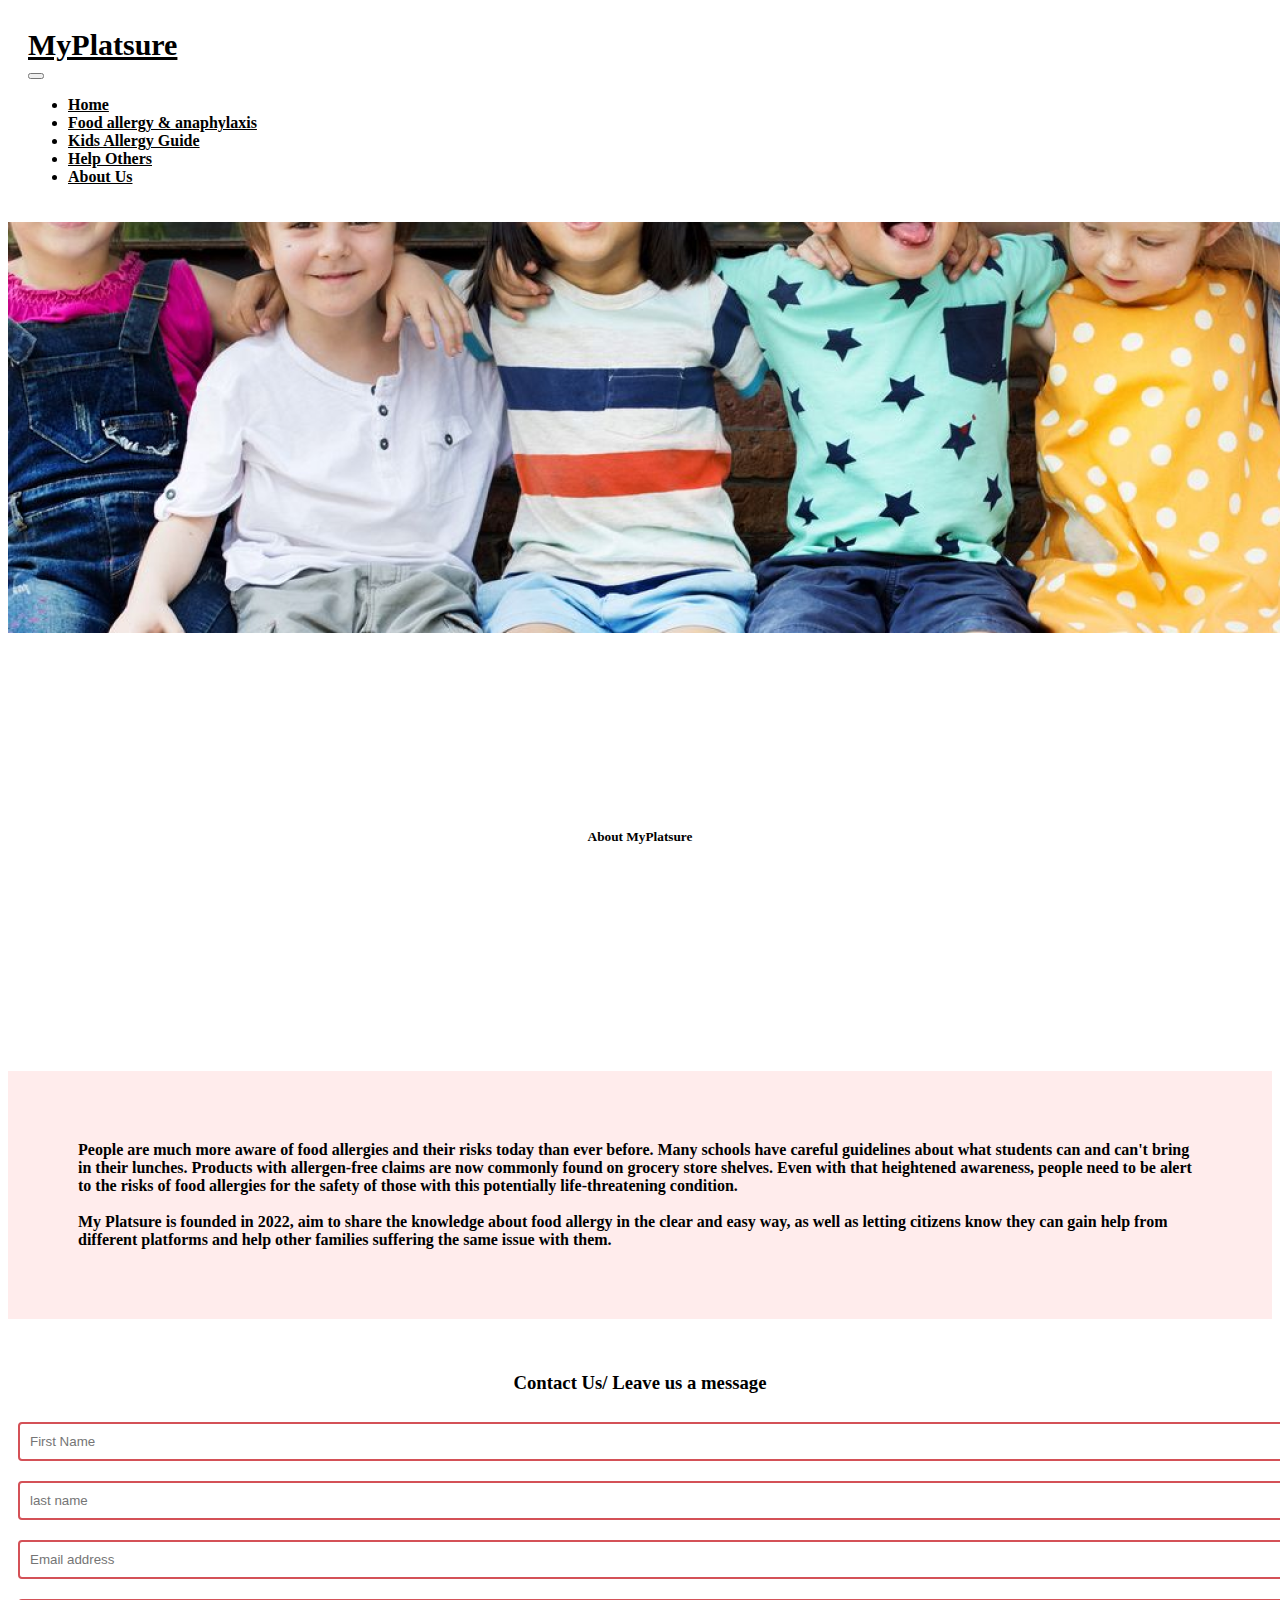
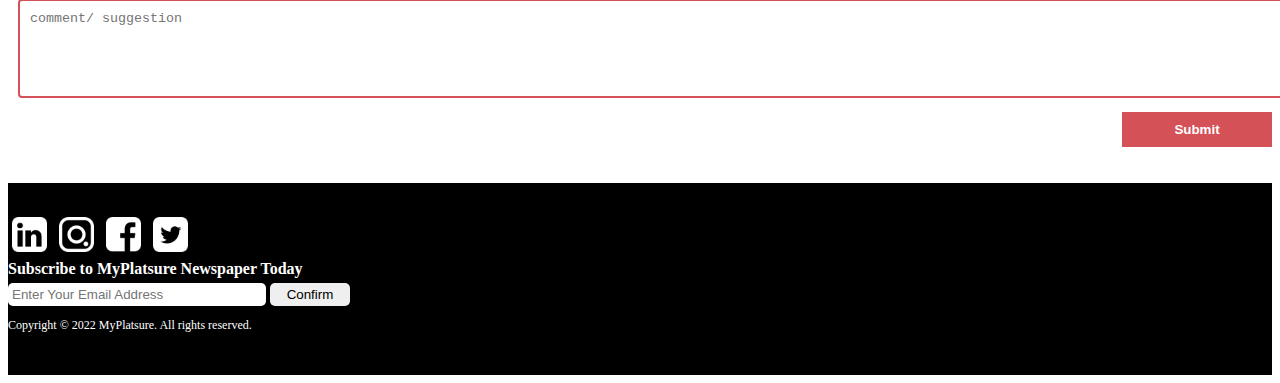
==== pages/about.html @ cb11b1ad "first commit" ====
<!DOCTYPE html>
<html lang="en">

<head>
    <meta charset="UTF-8">
    <meta http-equiv="X-UA-Compatible" content="IE=edge">
    <meta name="viewport" content="width=device-width, initial-scale=1.0">
    <title>Document</title>
    <link href="https://cdn.jsdelivr.net/npm/bootstrap@5.0.2/dist/css/bootstrap.min.css" rel="stylesheet"
        integrity="sha384-EVSTQN3/azprG1Anm3QDgpJLIm9Nao0Yz1ztcQTwFspd3yD65VohhpuuCOmLASjC" crossorigin="anonymous">
    <link rel="stylesheet" href="./../style/about.css">
    
<script src="../js/about.js"></script>
</head>

<body>

    <!--    NAVBAR -->
    <nav class="navbar navbar-expand-lg navbar-light" style="padding: 20px;">
        <div class="container-fluid">
            <a class="navbar-brand" href="#" style="color: black;font-weight: 600;font-size: 30px;">MyPlatsure</a>
            <div style="display: flex;flex: 15"></div>
            <button class="navbar-toggler" type="button" data-bs-toggle="collapse" data-bs-target="#navbarNavDropdown"
                aria-controls="navbarNavDropdown" aria-expanded="false" aria-label="Toggle navigation">
                <span class="navbar-toggler-icon"></span>
            </button>
            <div class="collapse navbar-collapse" id="navbarNavDropdown">
                <ul class="navbar-nav">
                    <li class="nav-item">
                        <a class="nav-link active" aria-current="page" href="../index.html" style="color: black;font-weight: 600;">Home</a>
                    </li>
                    <li class="nav-item">
                        <a class="nav-link" href="./food.html" style="color: black;font-weight: 600;">Food allergy & anaphylaxis</a>
                    </li>
                    <li class="nav-item">
                        <a class="nav-link" href="./kids.html" style="color: black;font-weight: 600;">Kids Allergy Guide</a>
                    </li>

                    <li class="nav-item">
                        <a class="nav-link" href="./help.html" style="color: black;font-weight: 600;">Help Others</a>
                    </li>


                    <li class="nav-item">
                        <a class="nav-link" href="./about.html" style="color: black;font-weight: 600;">About Us</a>
                    </li>
                </ul>
            </div>
        </div>
    </nav>
    <!-- BANNER -->
    <div class="card text-white ">
        <img src="./../Images/about_banner.png" class="card-img" alt="...">
        <div class="card-img-overlay _food_top_section">
            <h5 class="card-title _food_title">About MyPlatsure</h5>
        </div>
    </div>

    <br />

   








    <div class="_first_section">


        <p class="_first_desc" style="font-weight: 600;padding: 70px;">People are much more aware of food allergies and their risks today than ever before. Many schools have careful guidelines about what students can and can't bring in their lunches. Products with allergen-free claims are now commonly found on grocery store shelves. Even with that heightened awareness, people need to be alert to the risks of food allergies for the safety of those with this potentially life-threatening condition.
        <br />
        <br />
        My Platsure is founded in 2022, aim to share the knowledge about food allergy in the clear and easy way, as well as letting citizens know they can gain help from different platforms and help other families suffering the same issue with them.
        </p>
       
    
    </div>

    <br />
    
</div>



<div class="container">
<div class="container">

        <h3 style="text-align: center;">Contact Us/ Leave us a message</h3>
        <div class="row">
            <div class="col"> 
                <input type="text" placeholder="First Name" class="_contact_input">
            </div>

            <div class="col"> 
                <input type="text" placeholder="last name" class="_contact_input">
            </div>

        </div>
        <div class="row">
            <div class="col">
                <input type="email" placeholder="Email address" class="_contact_input">
            </div>
        </div>

        <div class="row">
            <div class="col">
                <textarea name="" placeholder="comment/ suggestion" id="" cols="30" rows="5" class="_contact_input"></textarea>
            </div>
        </div>
        <div style="text-align: right;">
          <button class="_submit_form" onclick="submitFrom()">Submit</button>
        </div>

        <br />
        <br />
</div>
</div>
    
</div>

    </div>

    <!-- FOOTER -->
    
    <footer style="background-color: #000000; color: white;padding: 30px 0px;">
        <div class="container"> 
<div class="row align-items-center">
            <div class="col">
                <img src="../Images/linkedin_white 1.png" alt="" style="height: 35px;width: 35px;margin: 4px;">
                <img src="../Images/insta_white 1.png" alt="" style="height: 35px;width: 35px;margin: 4px;">
                <img src="../Images/facebook_white 1.png" alt="" style="height: 35px;width: 35px;margin: 4px;">
                <img src="../Images/twitter_white 1.png" alt="" style="height: 35px;width: 35px;margin: 4px;">
            </div>
            <div class="col">
                <div style="font-weight: 600;margin-bottom: 5px;">Subscribe to MyPlatsure Newspaper Today</div>
                <div class="input">
                    <input type="email" placeholder="Enter Your Email Address" style="width:250px;outline:none;border:none;border-radius:5px;padding:4px">
                    <button onclick="alert('Welcome')" style="width:80px;outline:none;border:none;border-radius:5px;padding:4px">
                        Confirm
                    </button>
                </div>
            </div>
            <div class="col">
                <p style="font-size: 12px;">Copyright © 2022 MyPlatsure. All rights reserved.</p>
            </div>

        </div>
    </div>
    </footer>
    <!-- THE END -->

</body>

<script src="https://cdn.jsdelivr.net/npm/bootstrap@5.0.2/dist/js/bootstrap.bundle.min.js"
    integrity="sha384-MrcW6ZMFYlzcLA8Nl+NtUVF0sA7MsXsP1UyJoMp4YLEuNSfAP+JcXn/tWtIaxVXM"
    crossorigin="anonymous"></script>
<script src="https://cdn.jsdelivr.net/npm/@popperjs/core@2.9.2/dist/umd/popper.min.js"
    integrity="sha384-IQsoLXl5PILFhosVNubq5LC7Qb9DXgDA9i+tQ8Zj3iwWAwPtgFTxbJ8NT4GN1R8p"
    crossorigin="anonymous"></script>
<script src="https://cdn.jsdelivr.net/npm/bootstrap@5.0.2/dist/js/bootstrap.min.js"
    integrity="sha384-cVKIPhGWiC2Al4u+LWgxfKTRIcfu0JTxR+EQDz/bgldoEyl4H0zUF0QKbrJ0EcQF"
    crossorigin="anonymous"></script>

</html>
---- style/about.css ----
.nav-item{
    color: black !important;
}

._foodbanner{
    width: 100%;
    height: 400px;
}

._food_top_section{
    height: 400px;
    display: flex;
    justify-content: center;
    align-items: center;

    
}
._first_section{
    background-color: #FFECEC;
}

._contact_input{
    border: 2px solid #D45157;
    width: 100%;
    margin: 10px;
    padding: 10px;
    border-radius: 4px;
}

._submit_form{
    background-color: #D45157;
    color: white;
    font-weight: 600;
    width: 150px;
    border: none;
    outline: none;
    padding: 10px;
}.nav-item > .nav-link:hover{
    text-decoration: underline;

}
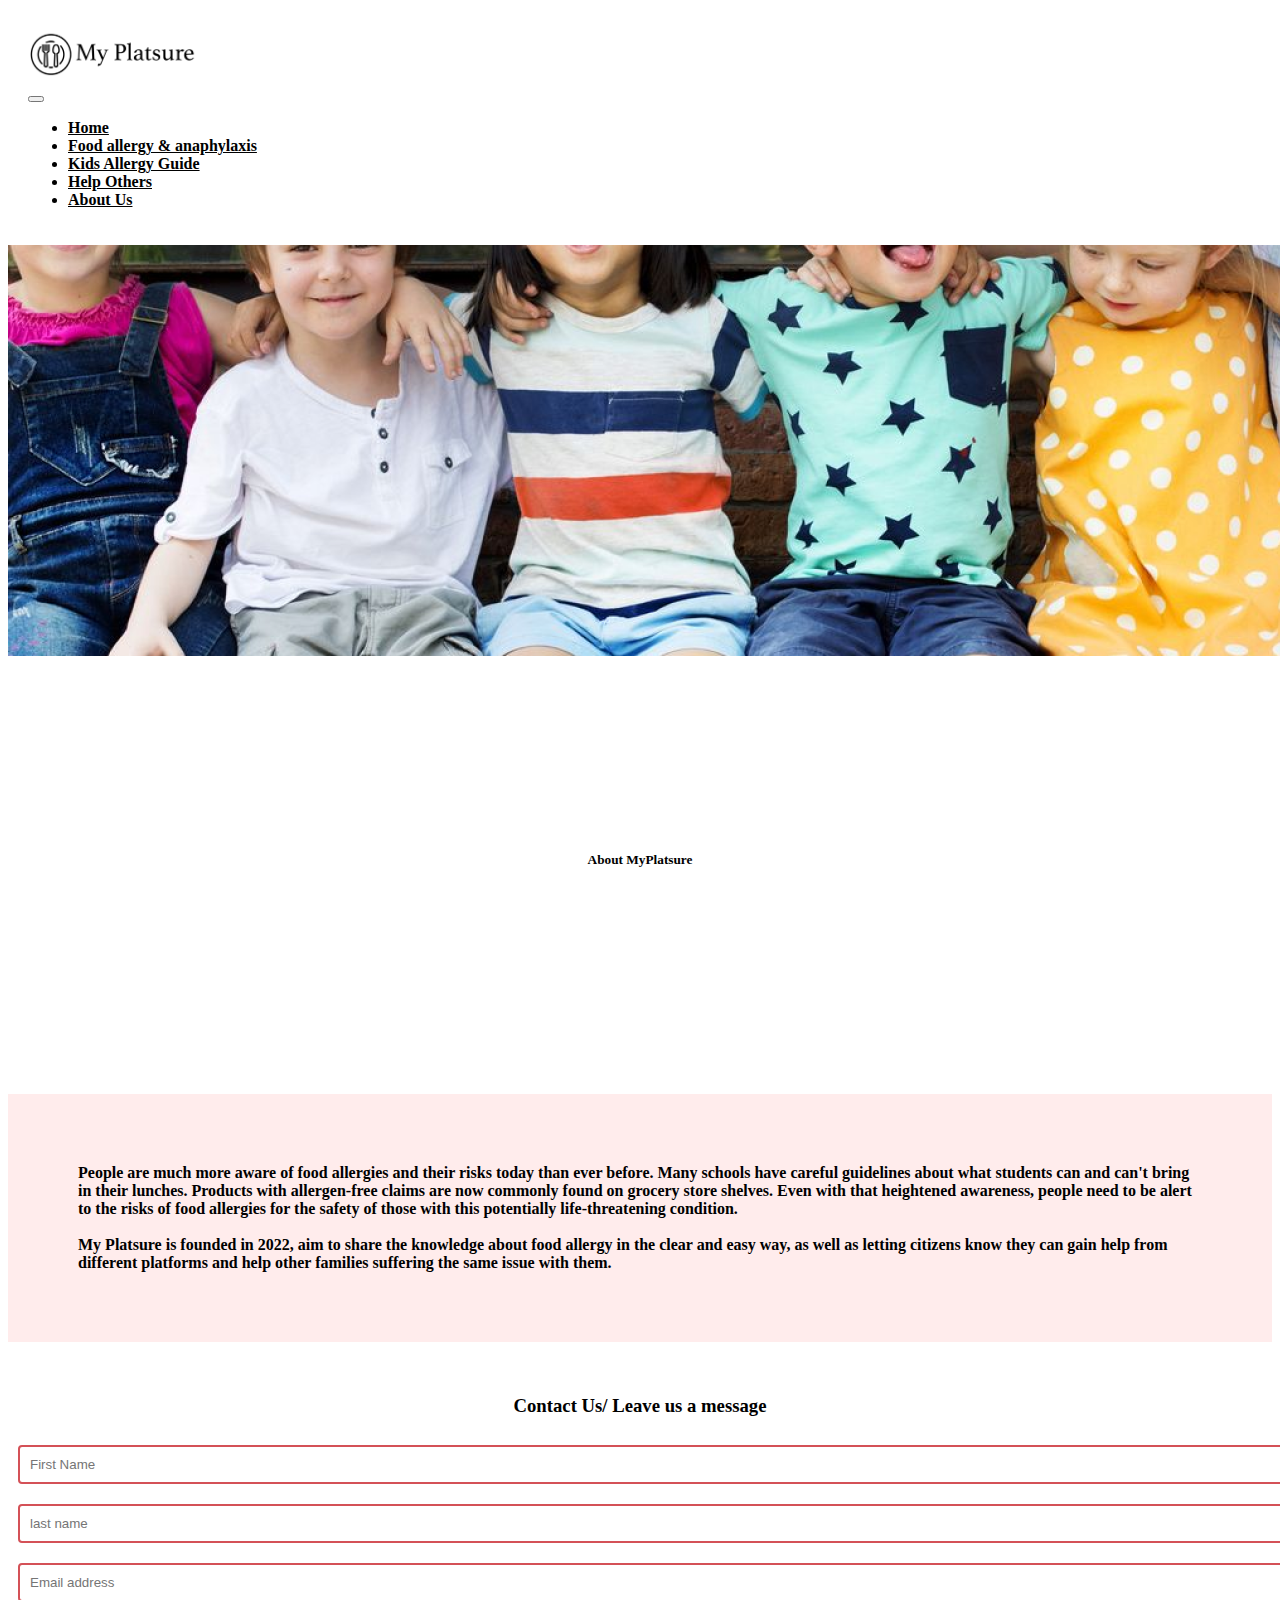
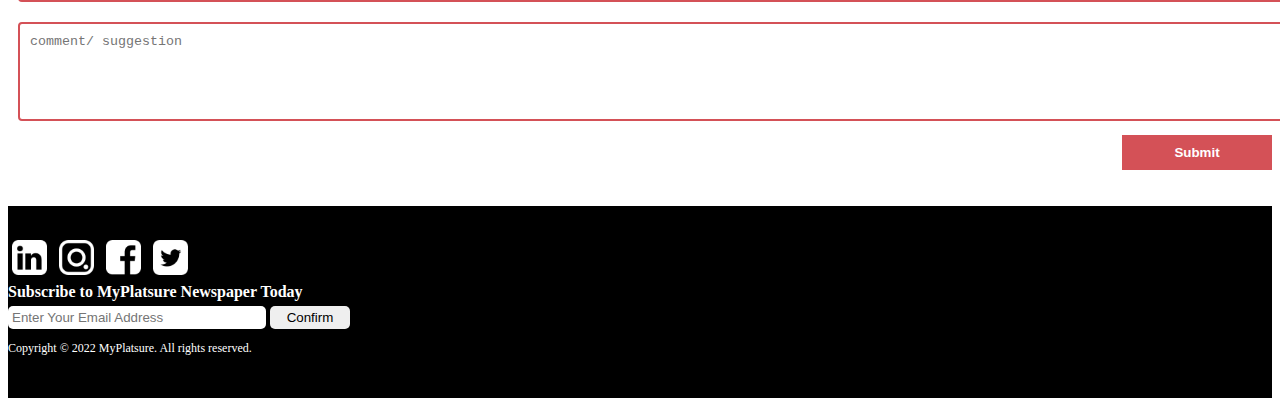
==== commit 4ecb2cc8: "completed project" ====
--- a/pages/about.html
+++ b/pages/about.html
@@ -10,7 +10,6 @@
         integrity="sha384-EVSTQN3/azprG1Anm3QDgpJLIm9Nao0Yz1ztcQTwFspd3yD65VohhpuuCOmLASjC" crossorigin="anonymous">
     <link rel="stylesheet" href="./../style/about.css">
     
-<script src="../js/about.js"></script>
 </head>
 
 <body>
@@ -18,8 +17,9 @@
     <!--    NAVBAR -->
     <nav class="navbar navbar-expand-lg navbar-light" style="padding: 20px;">
         <div class="container-fluid">
-            <a class="navbar-brand" href="#" style="color: black;font-weight: 600;font-size: 30px;">MyPlatsure</a>
-            <div style="display: flex;flex: 15"></div>
+            <a class="navbar-brand" href="../index.html" style="color: black;font-weight: 600;font-size: 30px;">
+                <img src="../Images/logo.png" alt="" style="height: 50px; ">
+                </a>              <div style="display: flex;flex: 15"></div>
             <button class="navbar-toggler" type="button" data-bs-toggle="collapse" data-bs-target="#navbarNavDropdown"
                 aria-controls="navbarNavDropdown" aria-expanded="false" aria-label="Toggle navigation">
                 <span class="navbar-toggler-icon"></span>
@@ -91,23 +91,23 @@
         <h3 style="text-align: center;">Contact Us/ Leave us a message</h3>
         <div class="row">
             <div class="col"> 
-                <input type="text" placeholder="First Name" class="_contact_input">
+                <input type="text" placeholder="First Name" class="_contact_input" id="name">
             </div>
 
             <div class="col"> 
-                <input type="text" placeholder="last name" class="_contact_input">
+                <input type="text" placeholder="last name" class="_contact_input" id="lname">
             </div>
 
         </div>
         <div class="row">
             <div class="col">
-                <input type="email" placeholder="Email address" class="_contact_input">
+                <input type="email" placeholder="Email address" class="_contact_input" id="email">
             </div>
         </div>
 
         <div class="row">
             <div class="col">
-                <textarea name="" placeholder="comment/ suggestion" id="" cols="30" rows="5" class="_contact_input"></textarea>
+                <textarea name="" placeholder="comment/ suggestion" id="comment" cols="30" rows="5" class="_contact_input"></textarea>
             </div>
         </div>
         <div style="text-align: right;">
@@ -137,8 +137,8 @@
             <div class="col">
                 <div style="font-weight: 600;margin-bottom: 5px;">Subscribe to MyPlatsure Newspaper Today</div>
                 <div class="input">
-                    <input type="email" placeholder="Enter Your Email Address" style="width:250px;outline:none;border:none;border-radius:5px;padding:4px">
-                    <button onclick="alert('Welcome')" style="width:80px;outline:none;border:none;border-radius:5px;padding:4px">
+                    <input id="subscribe" type="email" placeholder="Enter Your Email Address" style="width:250px;outline:none;border:none;border-radius:5px;padding:4px">
+                    <button onclick="subscribe()" style="width:80px;outline:none;border:none;border-radius:5px;padding:4px">
                         Confirm
                     </button>
                 </div>
@@ -163,5 +163,6 @@
 <script src="https://cdn.jsdelivr.net/npm/bootstrap@5.0.2/dist/js/bootstrap.min.js"
     integrity="sha384-cVKIPhGWiC2Al4u+LWgxfKTRIcfu0JTxR+EQDz/bgldoEyl4H0zUF0QKbrJ0EcQF"
     crossorigin="anonymous"></script>
+    <script src="../js/index.js"></script>
 
 </html>